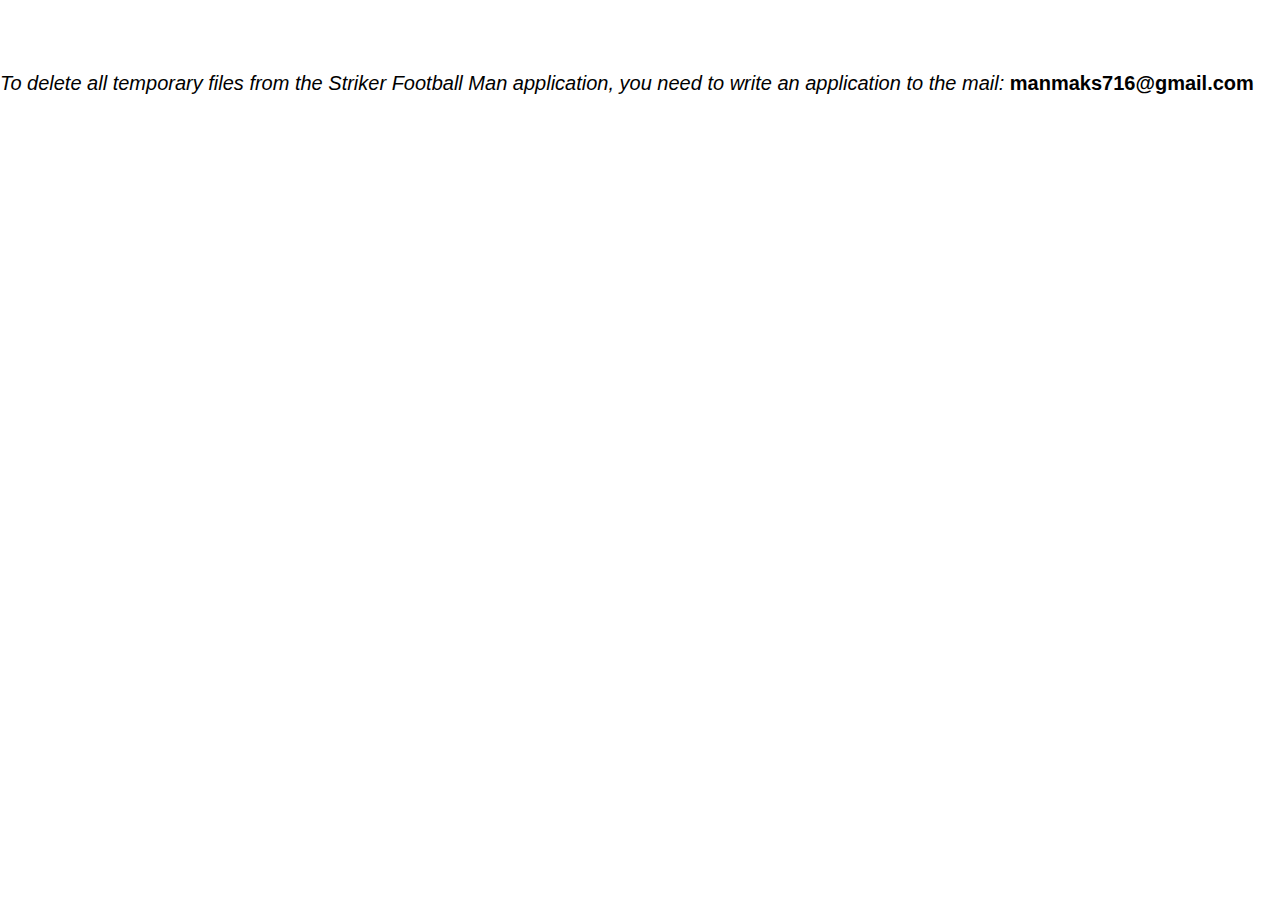
==== del.html @ 6337f7fd "Add files via upload" ====
<!DOCTYPE html><html> <head><meta charset="utf-8" /><meta http-equiv="Content-Type" content="text/html; charset=utf-8" /><meta name="viewport" content="width=device-width, initial-scale=1.0" /><!--metatextblock--><title>Delete</title><meta property="og:url" content="http://project6447257.tilda.ws/del" /><meta property="og:title" content="Delete" /><meta property="og:description" content="" /><meta property="og:type" content="website" /><link rel="canonical" href="del.html"><!--/metatextblock--><meta name="format-detection" content="telephone=no" /><meta http-equiv="x-dns-prefetch-control" content="on"><link rel="dns-prefetch" href="https://ws.tildacdn.com"><link rel="dns-prefetch" href="https://static.tildacdn.info"><meta name="robots" content="nofollow" /><link rel="shortcut icon" href="https://static.tildacdn.info/img/tildafavicon.ico" type="image/x-icon" /><!-- Assets --><script src="https://neo.tildacdn.com/js/tilda-fallback-1.0.min.js" charset="utf-8" async></script><link rel="stylesheet" href="https://static.tildacdn.info/css/tilda-grid-3.0.min.css" type="text/css" media="all" onerror="this.loaderr='y';"/><link rel="stylesheet" href="tilda-blocks-page32235768.min.css@t=1669812516.css" type="text/css" media="all" onerror="this.loaderr='y';" /><link rel="stylesheet" href="https://static.tildacdn.info/css/fonts-tildasans.css" type="text/css" media="all" onerror="this.loaderr='y';" /><script type="text/javascript">(function (d) {
if (!d.visibilityState) {
var s = d.createElement('script');
s.src = 'https://static.tildacdn.info/js/tilda-polyfill-1.0.min.js';
d.getElementsByTagName('head')[0].appendChild(s);
}
})(document);
function t_onReady(func) {
if (document.readyState != 'loading') {
func();
} else {
document.addEventListener('DOMContentLoaded', func);
}
}
function t_onFuncLoad(funcName, okFunc, time) {
if (typeof window[funcName] === 'function') {
okFunc();
} else {
setTimeout(function() {
t_onFuncLoad(funcName, okFunc, time);
},(time || 100));
}
}</script><script src="https://static.tildacdn.info/js/tilda-scripts-3.0.min.js" charset="utf-8" defer onerror="this.loaderr='y';"></script><script src="tilda-blocks-page32235768.min.js@t=1669812516" charset="utf-8" async onerror="this.loaderr='y';"></script><script src="https://static.tildacdn.info/js/lazyload-1.3.min.js" charset="utf-8" async onerror="this.loaderr='y';"></script><script src="https://static.tildacdn.info/js/tilda-events-1.0.min.js" charset="utf-8" async onerror="this.loaderr='y';"></script><script type="text/javascript">window.dataLayer = window.dataLayer || [];</script><script type="text/javascript">(function () {
if((/bot|google|yandex|baidu|bing|msn|duckduckbot|teoma|slurp|crawler|spider|robot|crawling|facebook/i.test(navigator.userAgent))===false && typeof(sessionStorage)!='undefined' && sessionStorage.getItem('visited')!=='y' && document.visibilityState){
var style=document.createElement('style');
style.type='text/css';
style.innerHTML='@media screen and (min-width: 980px) {.t-records {opacity: 0;}.t-records_animated {-webkit-transition: opacity ease-in-out .2s;-moz-transition: opacity ease-in-out .2s;-o-transition: opacity ease-in-out .2s;transition: opacity ease-in-out .2s;}.t-records.t-records_visible {opacity: 1;}}';
document.getElementsByTagName('head')[0].appendChild(style);
function t_setvisRecs(){
var alr=document.querySelectorAll('.t-records');
Array.prototype.forEach.call(alr, function(el) {
el.classList.add("t-records_animated");
});
setTimeout(function () {
Array.prototype.forEach.call(alr, function(el) {
el.classList.add("t-records_visible");
});
sessionStorage.setItem("visited", "y");
}, 400);
} 
document.addEventListener('DOMContentLoaded', t_setvisRecs);
}
})();</script></head><body class="t-body" style="margin:0;"><!--allrecords--><div id="allrecords" class="t-records" data-hook="blocks-collection-content-node" data-tilda-project-id="6447257" data-tilda-page-id="32235768" data-tilda-page-alias="del" data-tilda-formskey="b6f7fe8d4ce14035acd406c2a6447257" data-tilda-lazy="yes"><div id="rec521100091" class="r t-rec t-rec_pt_60 t-rec_pb_60" style="padding-top:60px;padding-bottom:60px; " data-record-type="106" ><!-- T004 --><div class="t004"><div class="t-container "> <div class="t-col t-col_8 t-prefix_2"><div field="text" class="t-text t-text_md " style=""><em>To delete all temporary files from the Striker Football Man application, you need to write an application to the mail: </em><strong>manmaks716@gmail.com</strong></div></div></div></div></div></div></body></html>
---- tilda-blocks-page32235768.min.css@t=1669812516.css ----
.csssize{height:3118px}.t-body{margin:0}#allrecords{-webkit-font-smoothing:antialiased;background-color:none}#allrecords a{color:#ff8562;text-decoration:none}#allrecords a[href^=tel]{color:inherit;text-decoration:none}#allrecords ol{padding-left:22px}#allrecords ul{padding-left:20px}#allrecords b,#allrecords strong{font-weight:700}@media print{body,html{min-width:1200px;max-width:1200px;padding:0;margin:0 auto;border:none}}.t-records{-webkit-font_smoothing:antialiased;background-color:none}.t-records a{color:#ff8562;text-decoration:none}.t-records a[href^=tel]{color:inherit;text-decoration:none}.t-records ol{padding-left:22px;margin-top:0;margin-bottom:10px}.t-records ul{padding-left:20px;margin-top:0;margin-bottom:10px}.t-mbfix{opacity:.01;-webkit-transform:translateX(0);-ms-transform:translateX(0);transform:translateX(0);position:fixed;width:100%;height:500px;background-color:white;top:0;left:0;z-index:10000;-webkit-transition:all 0.1s ease;transition:all 0.1s ease}.t-mbfix_hide{-webkit-transform:translateX(3000px);-ms-transform:translateX(3000px);transform:translateX(3000px)}img:not([src]){visibility:hidden}.t-body_scroll-locked{position:fixed;left:0;width:100%;height:100%;overflow:hidden}.r_anim{-webkit-transition:opacity 0.5s;transition:opacity 0.5s}.r_hidden{opacity:0}.r_showed{opacity:1}.t-text{font-family:'TildaSans',Arial,sans-serif;font-weight:300;color:#000000}.t-text_md{font-size:20px;line-height:1.55}.t-tildalabel{background-color:#000;color:#fff;width:100%;height:70px;font-family:Arial;font-size:14px}.t-tildalabel:hover .t-tildalabel__wrapper{opacity:1}.t-tildalabel-free{padding:35px 0 45px;height:auto;text-align:center}.t-tildalabel-free__main{max-width:340px;display:block;margin:0 auto;line-height:1.4;letter-spacing:.2px;color:inherit;opacity:.4}.t-tildalabel-free__main:hover{opacity:1}.t-tildalabel-free__txt-link:hover{opacity:1}.t-tildalabel-free__links-wr{display:table;margin:30px auto 0}.t-tildalabel-free__txt-link{display:table-cell;padding:0 15px;font-size:13px;text-decoration:none;color:inherit;opacity:.25}.t-rec_pt_60{padding-top:60px}.t-rec_pb_60{padding-bottom:60px}@media screen and (max-width:1200px){.t-text_md{font-size:18px}}@media screen and (max-width:640px){.t-text_md{font-size:16px;line-height:1.45}.t-tildalabel-free__txt-link{opacity:.4}.t-tildalabel-free__main{opacity:.7}}@media screen and (max-width:480px){.t-rec_pt_60{padding-top:60px}.t-rec_pb_60{padding-bottom:60px}}.t004{padding-top:8px;padding-bottom:6px;position:relative}.t004__text-column-count_2{column-count:2;column-gap:40px;-moz-column-count:2;-moz-column-gap:40px;-webkit-column-count:2;-webkit-column-gap:40px}.t004__text-column-count_3{column-count:3;column-gap:40px;-moz-column-count:3;-moz-column-gap:40px;-webkit-column-count:3;-webkit-column-gap:40px}.t004__text-column-count_4{column-count:4;column-gap:40px;-moz-column-count:4;-moz-column-gap:40px;-webkit-column-count:4;-webkit-column-gap:40px}.t004__initial-letter::first-letter{font-size:100px;float:left;line-height:.65;margin:10px 10px 10px 0}.t004 table{border-collapse:collapse;font-size:1em;width:100%}.t004 table td,.t004 table th{padding:5px;border:1px solid #ddd;vertical-align:top}.t004 table thead td,.t004 table th{font-weight:700;border-bottom-color:#888}@media screen and (max-width:1200px){.t004__text-column-count_2,.t004__text-column-count_3,.t004__text-column-count_4{column-gap:20px;-moz-column-gap:20px;-webkit-column-gap:20px}}@media screen and (max-width:960px){.t004__text-column-count_2,.t004__text-column-count_3,.t004__text-column-count_4{column-count:1;column-gap:0;-moz-column-count:1;-moz-column-gap:0;-webkit-column-count:1;-webkit-column-gap:0}}@media screen and (max-width:640px){.t004 h1{font-size:28px;line-height:35px}}
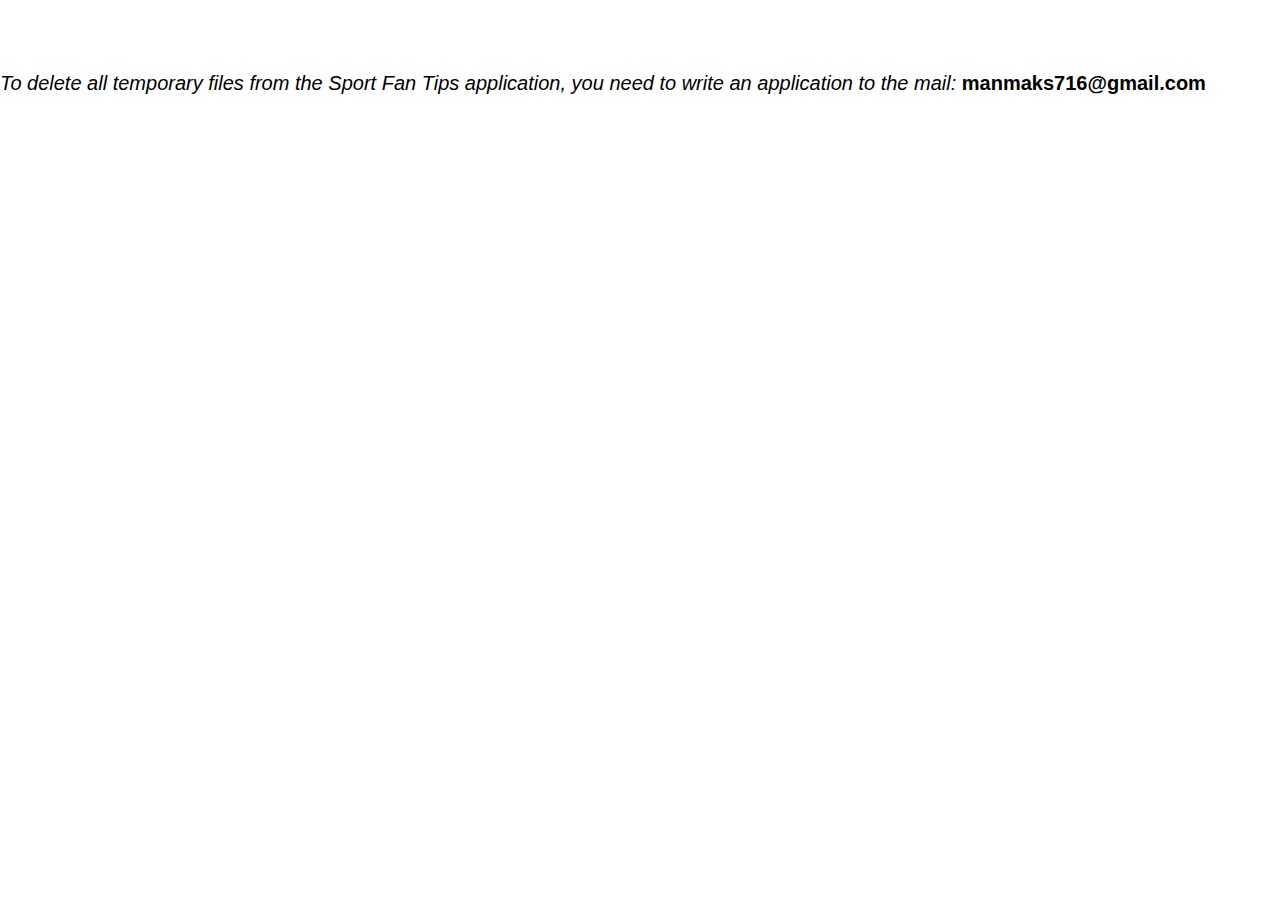
==== commit 87c3f6ab: "Add files via upload" ====
--- a/del.html
+++ b/del.html
@@ -1,4 +1,4 @@
-<!DOCTYPE html><html> <head><meta charset="utf-8" /><meta http-equiv="Content-Type" content="text/html; charset=utf-8" /><meta name="viewport" content="width=device-width, initial-scale=1.0" /><!--metatextblock--><title>Delete</title><meta property="og:url" content="http://project6447257.tilda.ws/del" /><meta property="og:title" content="Delete" /><meta property="og:description" content="" /><meta property="og:type" content="website" /><link rel="canonical" href="del.html"><!--/metatextblock--><meta name="format-detection" content="telephone=no" /><meta http-equiv="x-dns-prefetch-control" content="on"><link rel="dns-prefetch" href="https://ws.tildacdn.com"><link rel="dns-prefetch" href="https://static.tildacdn.info"><meta name="robots" content="nofollow" /><link rel="shortcut icon" href="https://static.tildacdn.info/img/tildafavicon.ico" type="image/x-icon" /><!-- Assets --><script src="https://neo.tildacdn.com/js/tilda-fallback-1.0.min.js" charset="utf-8" async></script><link rel="stylesheet" href="https://static.tildacdn.info/css/tilda-grid-3.0.min.css" type="text/css" media="all" onerror="this.loaderr='y';"/><link rel="stylesheet" href="tilda-blocks-page32235768.min.css@t=1669812516.css" type="text/css" media="all" onerror="this.loaderr='y';" /><link rel="stylesheet" href="https://static.tildacdn.info/css/fonts-tildasans.css" type="text/css" media="all" onerror="this.loaderr='y';" /><script type="text/javascript">(function (d) {
+<!DOCTYPE html><html> <head><meta charset="utf-8" /><meta http-equiv="Content-Type" content="text/html; charset=utf-8" /><meta name="viewport" content="width=device-width, initial-scale=1.0" /><!--metatextblock--><title>Delete</title><meta property="og:url" content="http://project6447257.tilda.ws/del" /><meta property="og:title" content="Delete" /><meta property="og:description" content="" /><meta property="og:type" content="website" /><link rel="canonical" href="del.html"><!--/metatextblock--><meta name="format-detection" content="telephone=no" /><meta http-equiv="x-dns-prefetch-control" content="on"><link rel="dns-prefetch" href="https://ws.tildacdn.com"><link rel="dns-prefetch" href="https://static.tildacdn.info"><meta name="robots" content="nofollow" /><link rel="shortcut icon" href="https://static.tildacdn.info/img/tildafavicon.ico" type="image/x-icon" /><!-- Assets --><script src="https://neo.tildacdn.com/js/tilda-fallback-1.0.min.js" charset="utf-8" async></script><link rel="stylesheet" href="https://static.tildacdn.info/css/tilda-grid-3.0.min.css" type="text/css" media="all" onerror="this.loaderr='y';"/><link rel="stylesheet" href="tilda-blocks-page32235768.min.css@t=1671639813.css" type="text/css" media="all" onerror="this.loaderr='y';" /><link rel="stylesheet" href="https://static.tildacdn.info/css/fonts-tildasans.css" type="text/css" media="all" onerror="this.loaderr='y';" /><script type="text/javascript">(function (d) {
 if (!d.visibilityState) {
 var s = d.createElement('script');
 s.src = 'https://static.tildacdn.info/js/tilda-polyfill-1.0.min.js';
@@ -20,7 +20,7 @@
 t_onFuncLoad(funcName, okFunc, time);
 },(time || 100));
 }
-}</script><script src="https://static.tildacdn.info/js/tilda-scripts-3.0.min.js" charset="utf-8" defer onerror="this.loaderr='y';"></script><script src="tilda-blocks-page32235768.min.js@t=1669812516" charset="utf-8" async onerror="this.loaderr='y';"></script><script src="https://static.tildacdn.info/js/lazyload-1.3.min.js" charset="utf-8" async onerror="this.loaderr='y';"></script><script src="https://static.tildacdn.info/js/tilda-events-1.0.min.js" charset="utf-8" async onerror="this.loaderr='y';"></script><script type="text/javascript">window.dataLayer = window.dataLayer || [];</script><script type="text/javascript">(function () {
+}</script><script src="https://static.tildacdn.info/js/tilda-scripts-3.0.min.js" charset="utf-8" defer onerror="this.loaderr='y';"></script><script src="tilda-blocks-page32235768.min.js@t=1671639813" charset="utf-8" async onerror="this.loaderr='y';"></script><script src="https://static.tildacdn.info/js/lazyload-1.3.min.js" charset="utf-8" async onerror="this.loaderr='y';"></script><script src="https://static.tildacdn.info/js/tilda-events-1.0.min.js" charset="utf-8" async onerror="this.loaderr='y';"></script><script type="text/javascript">window.dataLayer = window.dataLayer || [];</script><script type="text/javascript">(function () {
 if((/bot|google|yandex|baidu|bing|msn|duckduckbot|teoma|slurp|crawler|spider|robot|crawling|facebook/i.test(navigator.userAgent))===false && typeof(sessionStorage)!='undefined' && sessionStorage.getItem('visited')!=='y' && document.visibilityState){
 var style=document.createElement('style');
 style.type='text/css';
@@ -40,4 +40,4 @@
 } 
 document.addEventListener('DOMContentLoaded', t_setvisRecs);
 }
-})();</script></head><body class="t-body" style="margin:0;"><!--allrecords--><div id="allrecords" class="t-records" data-hook="blocks-collection-content-node" data-tilda-project-id="6447257" data-tilda-page-id="32235768" data-tilda-page-alias="del" data-tilda-formskey="b6f7fe8d4ce14035acd406c2a6447257" data-tilda-lazy="yes"><div id="rec521100091" class="r t-rec t-rec_pt_60 t-rec_pb_60" style="padding-top:60px;padding-bottom:60px; " data-record-type="106" ><!-- T004 --><div class="t004"><div class="t-container "> <div class="t-col t-col_8 t-prefix_2"><div field="text" class="t-text t-text_md " style=""><em>To delete all temporary files from the Striker Football Man application, you need to write an application to the mail: </em><strong>manmaks716@gmail.com</strong></div></div></div></div></div></div></body></html>+})();</script></head><body class="t-body" style="margin:0;"><!--allrecords--><div id="allrecords" class="t-records" data-hook="blocks-collection-content-node" data-tilda-project-id="6447257" data-tilda-page-id="32235768" data-tilda-page-alias="del" data-tilda-formskey="b6f7fe8d4ce14035acd406c2a6447257" data-tilda-lazy="yes"><div id="rec521100091" class="r t-rec t-rec_pt_60 t-rec_pb_60" style="padding-top:60px;padding-bottom:60px; " data-record-type="106" ><!-- T004 --><div class="t004"><div class="t-container "> <div class="t-col t-col_8 t-prefix_2"><div field="text" class="t-text t-text_md " style=""><em>To delete all temporary files from the Sport Fan Tips application, you need to write an application to the mail: </em><strong>manmaks716@gmail.com</strong></div></div></div></div></div></div></body></html>--- a/tilda-blocks-page32235768.min.css@t=1671639813.css
+++ b/tilda-blocks-page32235768.min.css@t=1671639813.css
@@ -0,0 +1 @@
+.csssize{height:3118px}.t-body{margin:0}#allrecords{-webkit-font-smoothing:antialiased;background-color:none}#allrecords a{color:#ff8562;text-decoration:none}#allrecords a[href^=tel]{color:inherit;text-decoration:none}#allrecords ol{padding-left:22px}#allrecords ul{padding-left:20px}#allrecords b,#allrecords strong{font-weight:700}@media print{body,html{min-width:1200px;max-width:1200px;padding:0;margin:0 auto;border:none}}.t-records{-webkit-font_smoothing:antialiased;background-color:none}.t-records a{color:#ff8562;text-decoration:none}.t-records a[href^=tel]{color:inherit;text-decoration:none}.t-records ol{padding-left:22px;margin-top:0;margin-bottom:10px}.t-records ul{padding-left:20px;margin-top:0;margin-bottom:10px}.t-mbfix{opacity:.01;-webkit-transform:translateX(0);-ms-transform:translateX(0);transform:translateX(0);position:fixed;width:100%;height:500px;background-color:white;top:0;left:0;z-index:10000;-webkit-transition:all 0.1s ease;transition:all 0.1s ease}.t-mbfix_hide{-webkit-transform:translateX(3000px);-ms-transform:translateX(3000px);transform:translateX(3000px)}img:not([src]){visibility:hidden}.t-body_scroll-locked{position:fixed;left:0;width:100%;height:100%;overflow:hidden}.r_anim{-webkit-transition:opacity 0.5s;transition:opacity 0.5s}.r_hidden{opacity:0}.r_showed{opacity:1}.t-text{font-family:'TildaSans',Arial,sans-serif;font-weight:300;color:#000000}.t-text_md{font-size:20px;line-height:1.55}.t-tildalabel{background-color:#000;color:#fff;width:100%;height:70px;font-family:Arial;font-size:14px}.t-tildalabel:hover .t-tildalabel__wrapper{opacity:1}.t-tildalabel-free{padding:35px 0 45px;height:auto;text-align:center}.t-tildalabel-free__main{max-width:340px;display:block;margin:0 auto;line-height:1.4;letter-spacing:.2px;color:inherit;opacity:.4}.t-tildalabel-free__main:hover{opacity:1}.t-tildalabel-free__txt-link:hover{opacity:1}.t-tildalabel-free__links-wr{display:table;margin:30px auto 0}.t-tildalabel-free__txt-link{display:table-cell;padding:0 15px;font-size:13px;text-decoration:none;color:inherit;opacity:.25}.t-rec_pt_60{padding-top:60px}.t-rec_pb_60{padding-bottom:60px}@media screen and (max-width:1200px){.t-text_md{font-size:18px}}@media screen and (max-width:640px){.t-text_md{font-size:16px;line-height:1.45}.t-tildalabel-free__txt-link{opacity:.4}.t-tildalabel-free__main{opacity:.7}}@media screen and (max-width:480px){.t-rec_pt_60{padding-top:60px}.t-rec_pb_60{padding-bottom:60px}}.t004{padding-top:8px;padding-bottom:6px;position:relative}.t004__text-column-count_2{column-count:2;column-gap:40px;-moz-column-count:2;-moz-column-gap:40px;-webkit-column-count:2;-webkit-column-gap:40px}.t004__text-column-count_3{column-count:3;column-gap:40px;-moz-column-count:3;-moz-column-gap:40px;-webkit-column-count:3;-webkit-column-gap:40px}.t004__text-column-count_4{column-count:4;column-gap:40px;-moz-column-count:4;-moz-column-gap:40px;-webkit-column-count:4;-webkit-column-gap:40px}.t004__initial-letter::first-letter{font-size:100px;float:left;line-height:.65;margin:10px 10px 10px 0}.t004 table{border-collapse:collapse;font-size:1em;width:100%}.t004 table td,.t004 table th{padding:5px;border:1px solid #ddd;vertical-align:top}.t004 table thead td,.t004 table th{font-weight:700;border-bottom-color:#888}@media screen and (max-width:1200px){.t004__text-column-count_2,.t004__text-column-count_3,.t004__text-column-count_4{column-gap:20px;-moz-column-gap:20px;-webkit-column-gap:20px}}@media screen and (max-width:960px){.t004__text-column-count_2,.t004__text-column-count_3,.t004__text-column-count_4{column-count:1;column-gap:0;-moz-column-count:1;-moz-column-gap:0;-webkit-column-count:1;-webkit-column-gap:0}}@media screen and (max-width:640px){.t004 h1{font-size:28px;line-height:35px}}